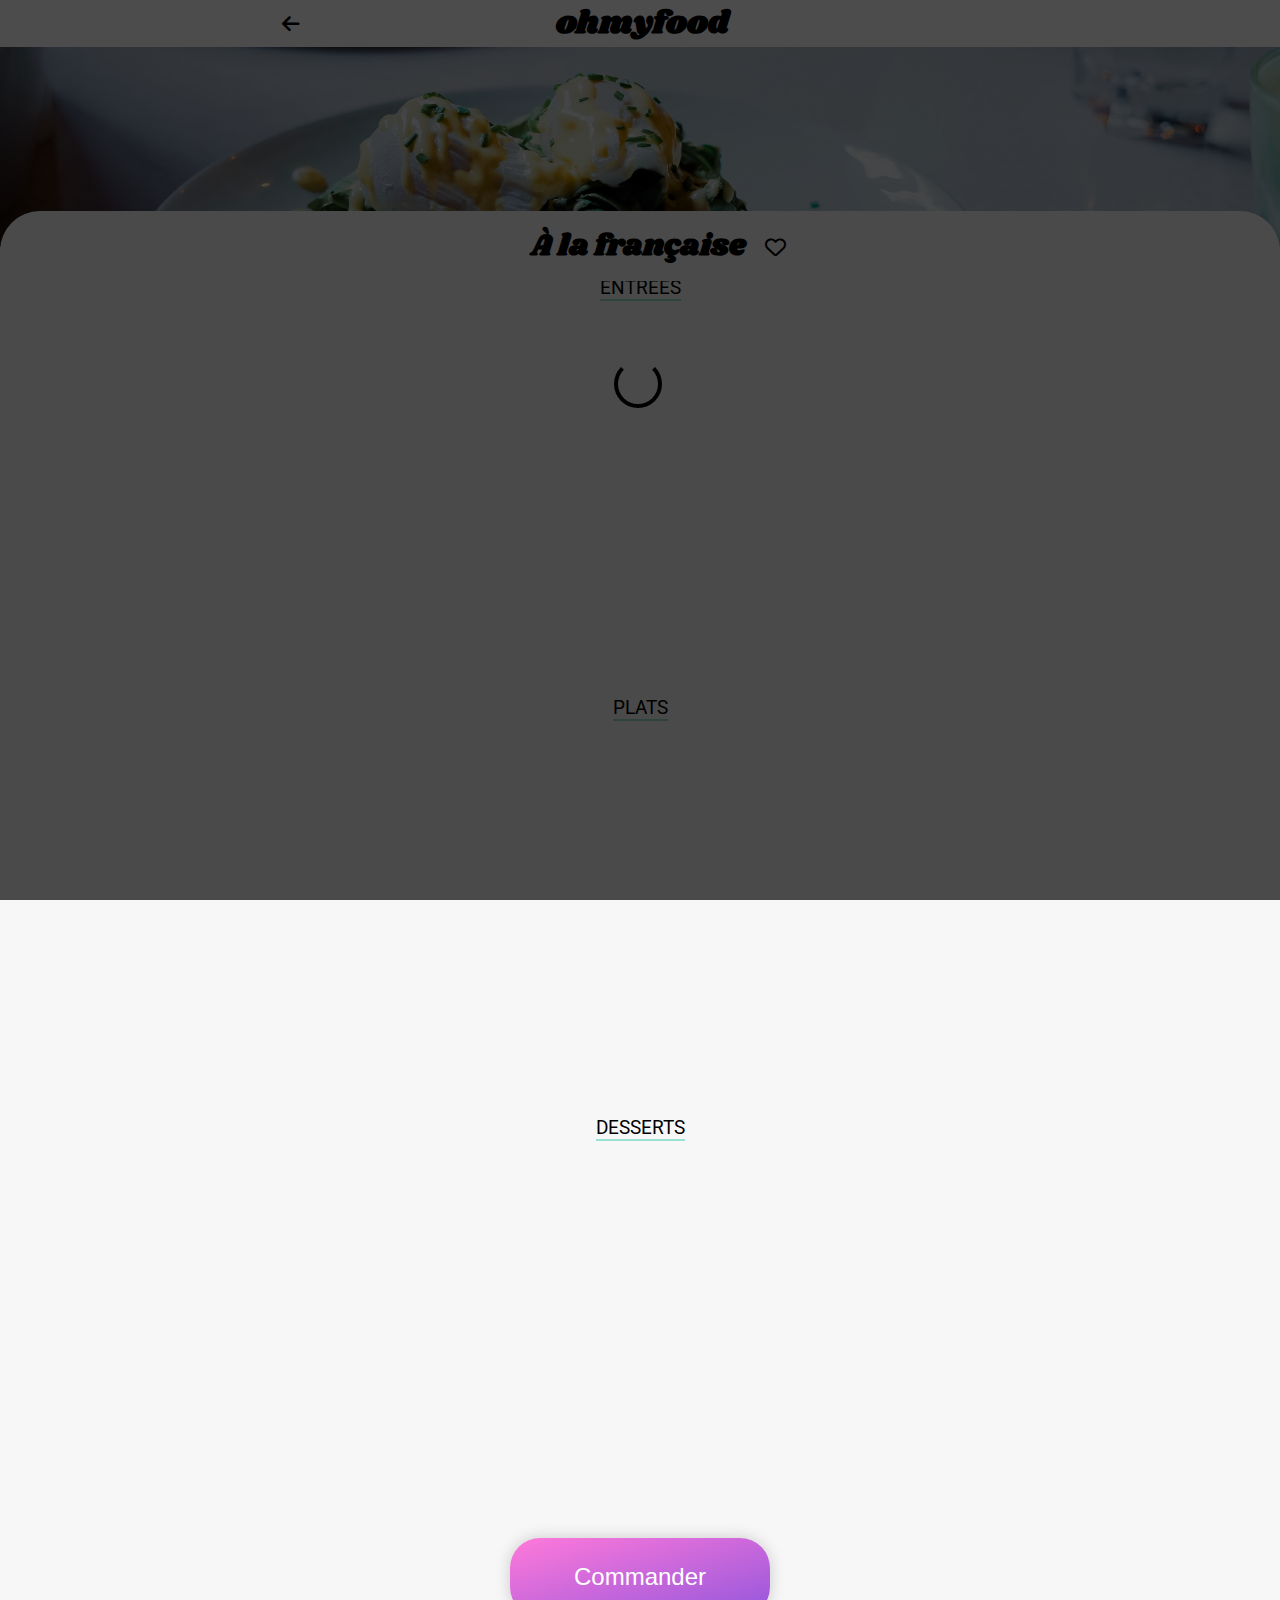
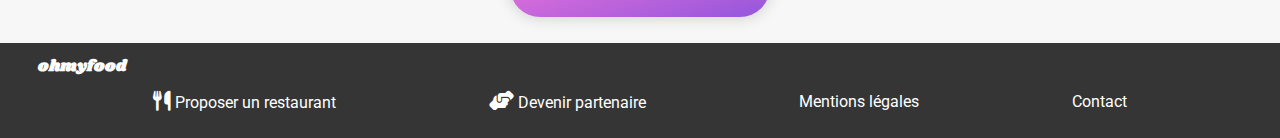
==== html/menu1.html @ 62a5bcf9 "first" ====
<!DOCTYPE html>
<html lang="en">

<head>
  <meta charset="UTF-8">
  <meta http-equiv="X-UA-Compatible" content="IE=edge">
  <meta name="viewport" content="width=device-width, initial-scale=1.0">
  <link rel="stylesheet" href="../css/style.css" type="text/css">
  <link href="https://fonts.googleapis.com/css2?family=Shrikhand&display=swap" rel="stylesheet">
  <link href="https://fonts.googleapis.com/css2?family=Roboto:wght@300;500&display=swap" rel="stylesheet">
  <link rel="stylesheet" href="https://cdnjs.cloudflare.com/ajax/libs/font-awesome/6.2.0/css/all.min.css">
  <title>OhMyFood</title>
</head>

<body>
  <header>
    <div class="iconohmy">
      <p><i class="fa-solid fa-arrow-left"></i></p>
      <h1 id="accueil">ohmyfood</h1>
    </div>
  </header>
  <main>
    <div id="cover-spin"></div>
    <img class="backgroundimg" src="../images/restaurants/A_La_Francaise.jpg" alt="A La Française">
    <section class="over">
      <div class="titrerestaurant">
        <h2 class="trestaurant">À la française <label for="heart5"> <input type="checkbox" id="heart5" class="heart"> <i
              class="fa-regular fa-heart"></i></label></h2>
      </div>
      <div class="entrees">
        <h3 class="tplats">ENTREES</h3>
        <article class="plats">
          <div class="gauche">
            <h4 class="overflowbis">Tartare de poulpe acidulé</h4>
            <div class="lignebas">
              <p class="overflow">Aux zestes d'orange</p>
              <p class="prix">25€</p>
            </div>
          </div>
          <div class="droite">
            <i class="fa-sharp fa-solid fa-circle-check"></i>
          </div>
        </article>
        <article class="plats">
          <div class="gauche">
            <h4>Velouté de légumes d'antan</h4>
            <div class="lignebas">
              <p class="overflow">Carotte, panais, topinambour</p>
              <p class="prix">35€</p>
            </div>
          </div>
          <div class="droite">
            <i class="fa-sharp fa-solid fa-circle-check"></i>
          </div>
        </article>
        <article class="plats">
          <div class="gauche">
            <h4>Soupe à l'oignon</h4>
            <div class="lignebas">
              <p class="overflow">Revisitée</p>
              <p class="prix">20€</p>
            </div>
          </div>
          <div class="droite">
            <i class="fa-sharp fa-solid fa-circle-check"></i>
          </div>
        </article>
      </div>
      <div class="plat">
        <h3 class="tplats">PLATS</h3>
        <article class="plats">
          <div class="gauche">
            <h4>Coquilles Saint-Jacques</h4>
            <div class="lignebas">
              <p class="overflow">Accompagnées d'une purée de panais</p>
              <p class="prix">40€</p>
            </div>
          </div>
          <div class="droite">
            <i class="fa-sharp fa-solid fa-circle-check"></i>
          </div>
        </article>
        <article class="plats">
          <div class="gauche">
            <h4>Magret de canard</h4>
            <div class="lignebas">
              <p class="overflow">Et parmentier de pommes de terre</p>
              <p class="prix">35€</p>
            </div>
          </div>
          <div class="droite">
            <i class="fa-sharp fa-solid fa-circle-check"></i>
          </div>
        </article>
        <article class="plats">
          <div class="gauche">
            <h4>Pigeonneau d’Ille-et-Vilaine</h4>
            <div class="lignebas">
              <p class="overflow">Sur son lit de gnocchis aux légumes</p>
              <p class="prix">44€</p>
            </div>
          </div>
          <div class="droite">
            <i class="fa-sharp fa-solid fa-circle-check"></i>
          </div>
        </article>
      </div>
      <div class="desserts">
        <h3 class="tplats">DESSERTS</h3>
        <article class="plats">
          <div class="gauche">
            <h4>Pétales de violettes glacés</h4>
            <div class="lignebas">
              <p class="overflow">Et purée de noisettes</p>
              <p class="prix">18€</p>
            </div>
          </div>
          <div class="droite">
            <i class="fa-sharp fa-solid fa-circle-check"></i>
          </div>
        </article>
        <article class="plats">
          <div class="gauche">
            <h4>Fondant au chocolat</h4>
            <div class="lignebas">
              <p class="overflow">Revisité</p>
              <p class="prix">22€</p>
            </div>
          </div>
          <div class="droite">
            <i class="fa-sharp fa-solid fa-circle-check"></i>
          </div>
        </article>
        <article class="plats">
          <div class="gauche">
            <h4>Millefeuille croustillant</h4>
            <div class="lignebas">
              <p class="overflow">Myrtilles et pâte d’amande</p>
              <p class="prix">23€</p>
            </div>
          </div>
          <div class="droite">
            <i class="fa-sharp fa-solid fa-circle-check"></i>
          </div>
        </article>
      </div>
        <div class="last">
          <button class="commander" type="button">
            <span>Commander</span>
          </button>
        </div>
    </section>
  </main>
  <footer>
    <h3><a href="accueil">ohmyfood</a></h3>
    <ul>
      <li>
        <a href="#"><i class="fa-solid fa-utensils"></i> Proposer un restaurant</a>
      </li>
      <li>
        <a href="#"><i class="fa-solid fa-handshake-angle"></i> Devenir partenaire</a>
      </li>
      <li><a href="#">Mentions légales</a></li>
      <li><a href="mailto:contact@ohmyfood.com">Contact</a></li>
    </ul>
  </footer>
</body>

</html>
---- css/style.css ----
* {
    padding: 0;
    margin: 0;
    text-decoration: none;
}

h1,
footer h3 {
    font-family: Shrikhand;
}

h2,
h3,
h4,
p,
li {
    font-family: Roboto;
}

h1 {
    display: flex;
    justify-content: center;
}

/*menu*/
.iconohmy {
    display: flex;
    justify-content: center;
    align-items: center;
}

.iconohmy p {
    margin-right: 20%;
    margin-left: -21%;
}

.backgroundimg {
    position: relative;
    width: 100%;
    height: 200px;
    object-fit: cover;
    object-position: center;
}

.over {
    width: 100%;
    background-color: #f7f7f7;
    position: relative;
    padding: 8% 0;
}

.titrerestaurant {
    position: absolute;
    z-index: 1;
    background-color: #f7f7f7;
    left: 0;
    right: 0;
    border-top-left-radius: 40px;
    border-top-right-radius: 40px;
    top: -40px;
    padding: 8% 5% 1% 5%;
}

.titrerestaurant h2 {
    display: flex;
    justify-content: space-between;
    font-family: Shrikhand;
}

.plats {
    display: flex;
    align-items: center;
    background-color: white;
    box-shadow: 0 0 16px #0000002e;
    border-radius: 15px;
    margin: 4%;
    overflow: hidden;
    animation: open 1300ms forwards;
    opacity: 0;
    padding: 0 2%;
}

@keyframes open {
    0% {
        transform: translateY(30px);
        opacity: 0;
    }

    100% {
        transform: translateY(0);
        opacity: 100;
    }
}

.plats h4 {
    padding-bottom: 1%;
}

.plats p {
    display: inline;
}

.lignebas {
    display: flex;
    justify-content: space-between;
}

.overflow {
    white-space: nowrap;
    overflow: hidden;
    text-overflow: ellipsis;
    font-weight: lighter;
}
.overflowbis {
    white-space: nowrap;
    overflow: hidden;
    text-overflow: ellipsis;
}
.prix {
    padding-right: 4%;
}

.gauche {
    width: 100%;
    transition: all 1s;
    padding: 2% 3% 2% 0;
}

.gauche:hover~.droite>i {
    animation: rotation 1s;
}
.gauche:hover {
    width: 71%;
    transition: all 1s;
}
/* margin-right: -16px;~.droite */

.droite {
    background-color: #99e2d0;
    color: white;
    transition: all 1s;
    display: flex;
    justify-content: center;
    min-width: 80px;
    margin-right: -96px;
    padding: 28px 0;
}

@keyframes rotation {
    0% {
        transform: rotate(0deg);
    }

    100% {
        transform: rotate(360deg);
    }
}

.tplats {
    font-weight: normal;
    margin: 5% 0 1% 4%;
}

.tplats::after {
    display: block;
    content: "";
    background-color: #99e2d0;
    color: #99e2d0;
    width: 12%;
    height: 2px;
}

.last {
    display: flex;
    justify-content: center;
    background-color: #f7f7f7;
}

.commander {
    border: none;
    background: linear-gradient(to bottom right, #FF79DA, #9356DC);
    color: white;
    border-radius: 30px;
    padding: 4% 15%;
    box-shadow: 0 0 16px #0000002e;
    margin: 5% 0;
}

/*fin menu*/
#cover-spin {
    position: fixed;
    width: 100%;
    left: 0;
    right: 0;
    top: 0;
    bottom: 0;
    background-color: rgba(0, 0, 0, .7);
    z-index: 9999;
    opacity: 1;
    animation: opa 2s linear forwards;
}

@keyframes opa {
    0% {
        opacity: 1;
    }

    50% {
        opacity: 0.8;
    }

    100% {
        opacity: 0;
        z-index: -1;
    }
}

#cover-spin::after {
    content: '';
    display: block;
    position: absolute;
    left: 48%;
    top: 40%;
    width: 40px;
    height: 40px;
    border-style: solid;
    border-color: black;
    border-top-color: transparent;
    border-width: 4px;
    border-radius: 50%;
    -webkit-animation: spin 2s linear;
    animation: spin 2s linear;
}

@keyframes spin {
    0% {
        transform: rotate(0deg);
    }

    100% {
        transform: rotate(360deg);
    }
}

/* @-webkit-keyframes spin {
    from {
        -webkit-transform: rotate(0deg);
    }

    to {
        -webkit-transform: rotate(360deg);
    }
} */

.position {
    width: 100%;
    background-color: #eaeaea;
    display: flex;
    justify-content: center;
    padding: 2% 0;
}

.top,
.fonctionnement,
.restaurants {
    padding: 6% 0;
}

.top {
    display: flex;
    flex-direction: column;
    align-items: center;
    padding: 8% 10% 8% 10%;
}

.top .center {
    text-align: center;
}

.top button {
    border: none;
    background: linear-gradient(to bottom right, #FF79DA, #9356DC);
    color: white;
    border-radius: 30px;
    padding: 5%;
}

.top,
.restaurants {
    background-color: #f7f7f7;
}

.top p {
    padding: 5% 0;
    color: grey;
}

.fonctionnement h2,
.restaurants h2 {
    margin: 30px;
}

.filtre {
    border-radius: 15px;
    margin: 20px 20px 20px 35px;
    background-color: #f7f7f7;
    box-shadow: 0 0 16px #0000002e;
    padding: 20px;
}

.filtre:hover {
    background-color: #f5edff;
}

.filtre:hover i {
    color: #9356DC;
}

.filtre p {
    display: inline;
}

.numero {
    display: flex;
    justify-content: center;
    padding: 1px 6px;
    margin-left: -30px;
    background-color: #9356DC;
    border-radius: 32px;
    width: 20px;
    height: 20px;
    color: white;
}

.filtre i {
    margin: 0 10% 0 5%;
}

.card {
    border-radius: 20px;
    margin: 30px;
    background-color: white;
    position: relative;
}

.cardnew {
    position: absolute;
    background-color: #99e2d0;
    color: #038968;
    padding: 5px;
    top: 6%;
    right: 3%;
}

.description {
    display: flex;
    justify-content: space-between;
    align-items: center;
}

.fa-heart {
    margin: 0 20px 10px 0;
    font-size: 21px;
}

.heart {
    background: white;
    -webkit-background-clip: text;
    -webkit-text-fill-color: transparent;
    visibility: hidden;
}

.heart:checked~.fa-heart {
    background: linear-gradient(45deg, #ff79da 0%, #9356dc 100%);
    font-weight: 900;
    -webkit-background-clip: text;
    -webkit-text-fill-color: transparent;
    opacity: 1;
    animation: heartopacity 1.5s;
}

.fa-heart:hover {
    cursor: pointer;
}

@keyframes heartopacity {
    0% {
        opacity: 0;
    }

    100% {
        opacity: 1;
    }
}

.texte {
    padding: 2% 0 4% 4%;
}

article img {
    height: 150px;
    width: 100%;
    border-top-left-radius: 20px;
    border-top-right-radius: 20px;
    object-fit: cover;
    object-position: center;
}

footer {
    padding: 0 0 5% 5%;
    color: #ffffff;
    background-color: #353535;
}

footer h3 {
    padding: 3% 0;
    font-size: medium;
}

footer ul li {
    list-style: none;
}

a {
    color: white;
}

@media (min-width: 768px) {
    article img {
        height: 150px;
    }

    .backgroundimg {
        height: 150px;
    }

    .position {
        padding: 0;
    }

    .top,
    .fonctionnement,
    .restaurants {
        padding: 0 0 1% 0;
    }

    .top h2 {
        padding-top: 3%;
    }

    .top p {
        padding: 2%;
    }

    .filtres {
        display: flex;
        flex-direction: column;
        justify-content: center;
        align-items: center;
    }

    .filtre {
        width: 40%;
        padding-right: 0;
    }

    .filtre p,
    .filtre i {
        font-size: 16px;
    }

    .restaurants h2 {
        margin: 0;
        padding: 30px 0 10px 30px;
    }

    .allcards {
        display: flex;
        flex-direction: row;
        flex-wrap: wrap;
        justify-content: space-evenly;
    }

    .card {
        width: 40%;
    }

    footer {
        padding: 0;
    }

    footer h3 {
        margin-left: 20px;
    }

    footer ul {
        padding-bottom: 3%;
        display: flex;
        flex-direction: row;
        justify-content: space-evenly;
        align-items: center;
    }

    /* menu */
    .over {
        padding: 1% 0;
    }

    .titrerestaurant {
        padding: 1% 5% 1% 5%;
        top: -40px;
    }

    .titrerestaurant h2 {
        padding-left: 3%;
        font-size: 30px;
        display: flex;
        justify-content: center;
    }

    .plats {
        width: 70%;
        margin: 1%;
    }

    .entrees,
    .plat,
    .desserts {
        display: flex;
        flex-direction: column;
        align-items: center;
    }
    /* .gauche:hover~.droite {
        margin-right: -20px;
        transition: all 1s;
    } */
    .gauche:hover {
        width: 84%;
        transition: all 1s;
    }
    .droite {
        min-width: 90px;
        margin-right: -110px;
        padding: 32px 0;
    }

    .tplats {
        margin: 1% 0;
    }

    .tplats::after {
        width: auto;
    }

    .commander {
        font-size: 24px;
        padding: 2% 5%;
        margin: 1%;
    }

    h4,
    p,
    i {
        font-size: 20px;
    }
}

@media (min-width: 992px) {
    article img {
        height: 200px;
    }

    .filtres {
        padding: 0 20px;
    }

    .backgroundimg {
        height: 200px;
    }

    .position {
        padding: 0;
    }

    .top,
    .fonctionnement,
    .restaurants {
        padding: 0 0 1% 0;
    }

    .top h2 {
        padding-top: 3%;
    }

    .top p {
        padding: 2%;
    }

    .filtres {
        display: flex;
        justify-content: center;
        flex-direction: row;
    }

    .filtre {
        width: 70%;
    }

    .filtre p,
    .filtre i {
        font-size: 16px;
    }

    .fonctionnement h2,
    .restaurants h2 {
        margin: 0;
        padding: 30px 0 10px 50px;
    }

    .allcards {
        display: flex;
        flex-direction: row;
        flex-wrap: wrap;
        justify-content: space-evenly;
    }

    .card {
        width: 40%;
    }

    footer {
        padding: 0;
    }

    footer h3 {
        padding: 1% 0 1% 3%;
        margin-left: 0px;
    }

    footer ul {
        padding-bottom: 2%;
        display: flex;
        flex-direction: row;
        justify-content: space-evenly;
        align-items: center;
    }

    /* menu */
    .over {
        padding: 1% 0;
    }

    .titrerestaurant {
        padding: 1% 5% 1% 5%;
        top: -40px;
    }

    .titrerestaurant h2 {
        padding-left: 5%;
        font-size: 30px;
        display: flex;
        justify-content: center;
    }

    .plats {
        width: 70%;
        margin: 1%;
    }

    .entrees,
    .plat,
    .desserts {
        display: flex;
        flex-direction: column;
        align-items: center;
    }
    .gauche:hover~.droite {
        margin-right: -29px;
        transition: all 1s;
    }
    .droite {
        min-width: 110px;
        margin-right: -141px;
        padding: 39px 0;
    }

    .tplats {
        margin: 1% 0;
    }

    .tplats::after {
        width: auto;
    }

    .commander {
        font-size: 24px;
        padding: 2% 5%;
        margin: 1%;
    }

    h4,
    p,
    i {
        font-size: 20px;
    }
}
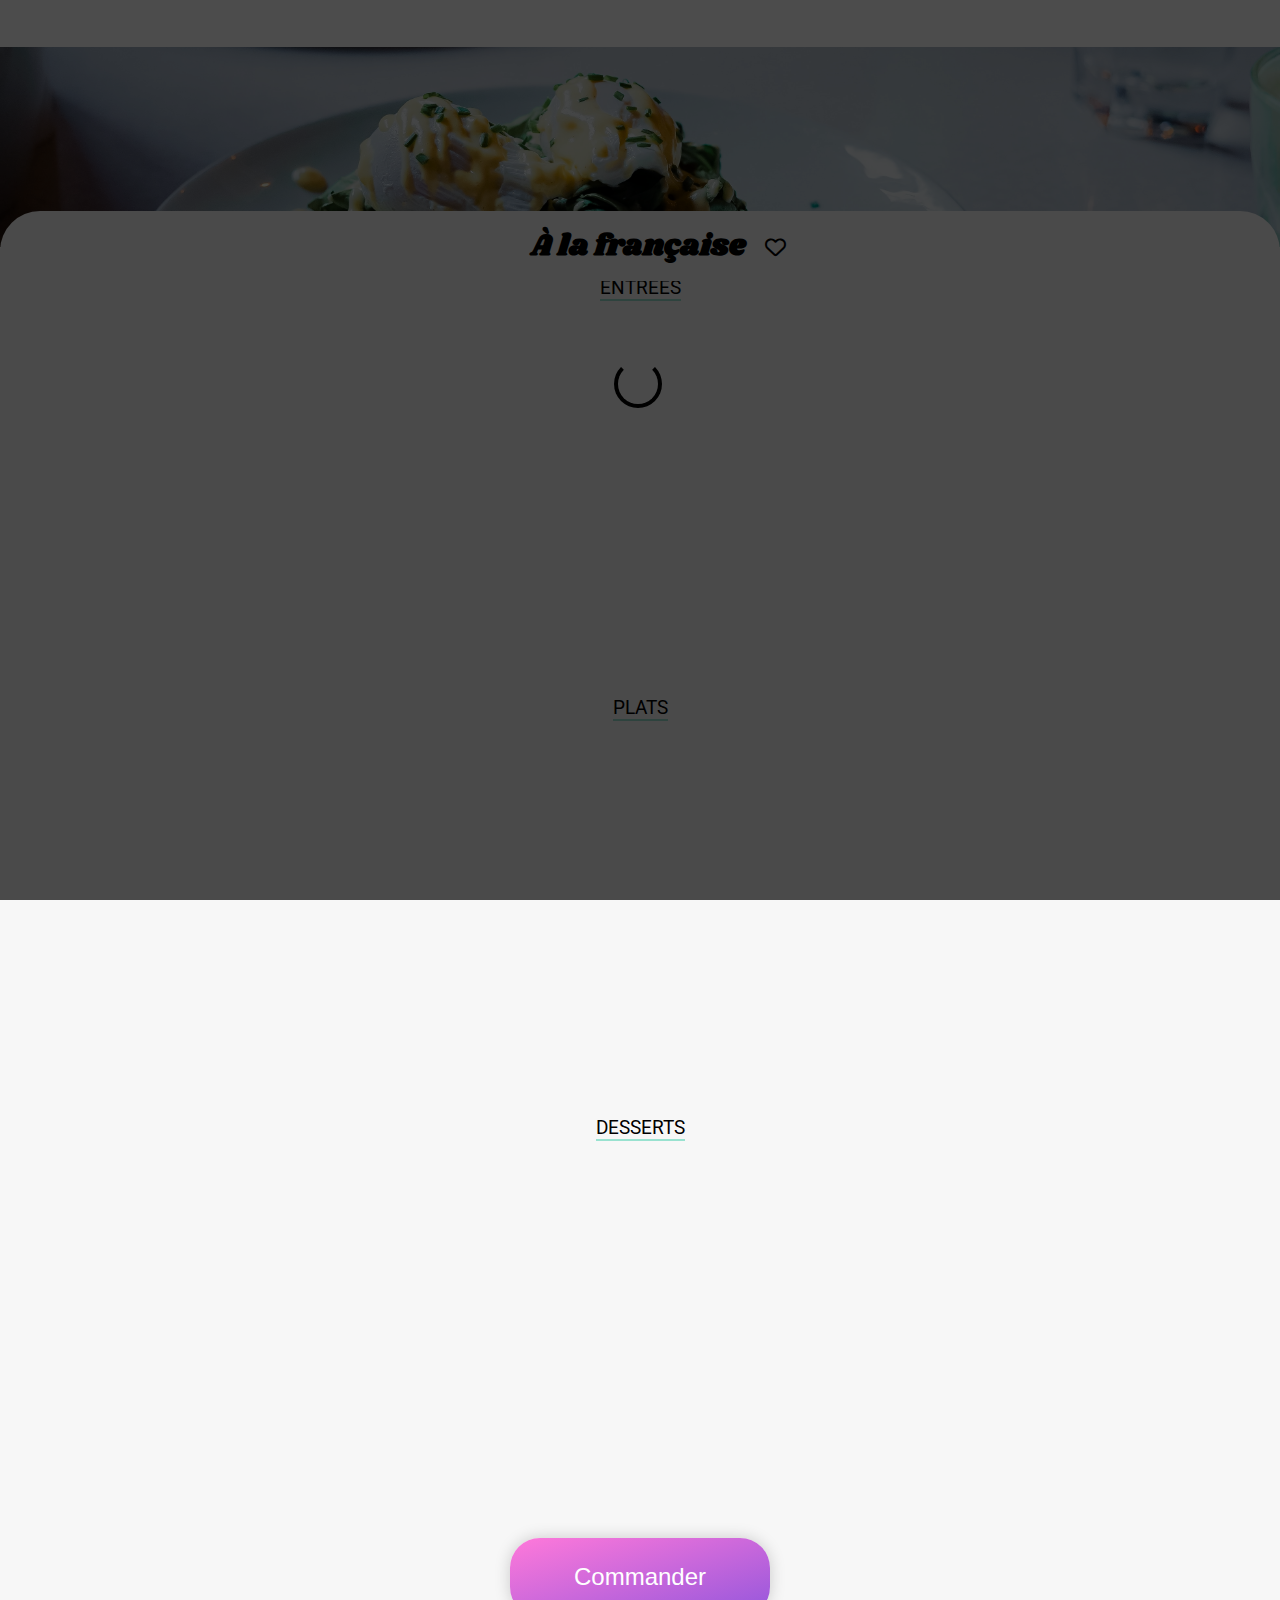
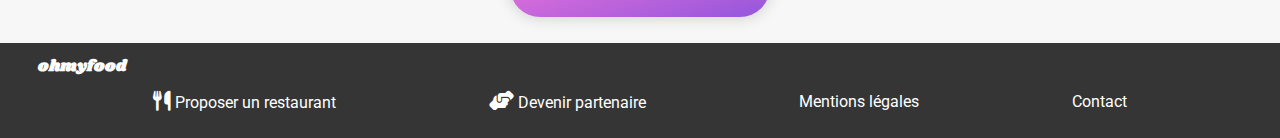
==== commit f6e041e2: "lien entre page ajouté" ====
--- a/html/menu1.html
+++ b/html/menu1.html
@@ -15,8 +15,8 @@
 <body>
   <header>
     <div class="iconohmy">
-      <p><i class="fa-solid fa-arrow-left"></i></p>
-      <h1 id="accueil">ohmyfood</h1>
+      <p><a href="index.html"><i class="fa-solid fa-arrow-left"></i></a></p>
+      <h1 id="accueil"><a href="index.html">ohmyfood</a></h1>
     </div>
   </header>
   <main>
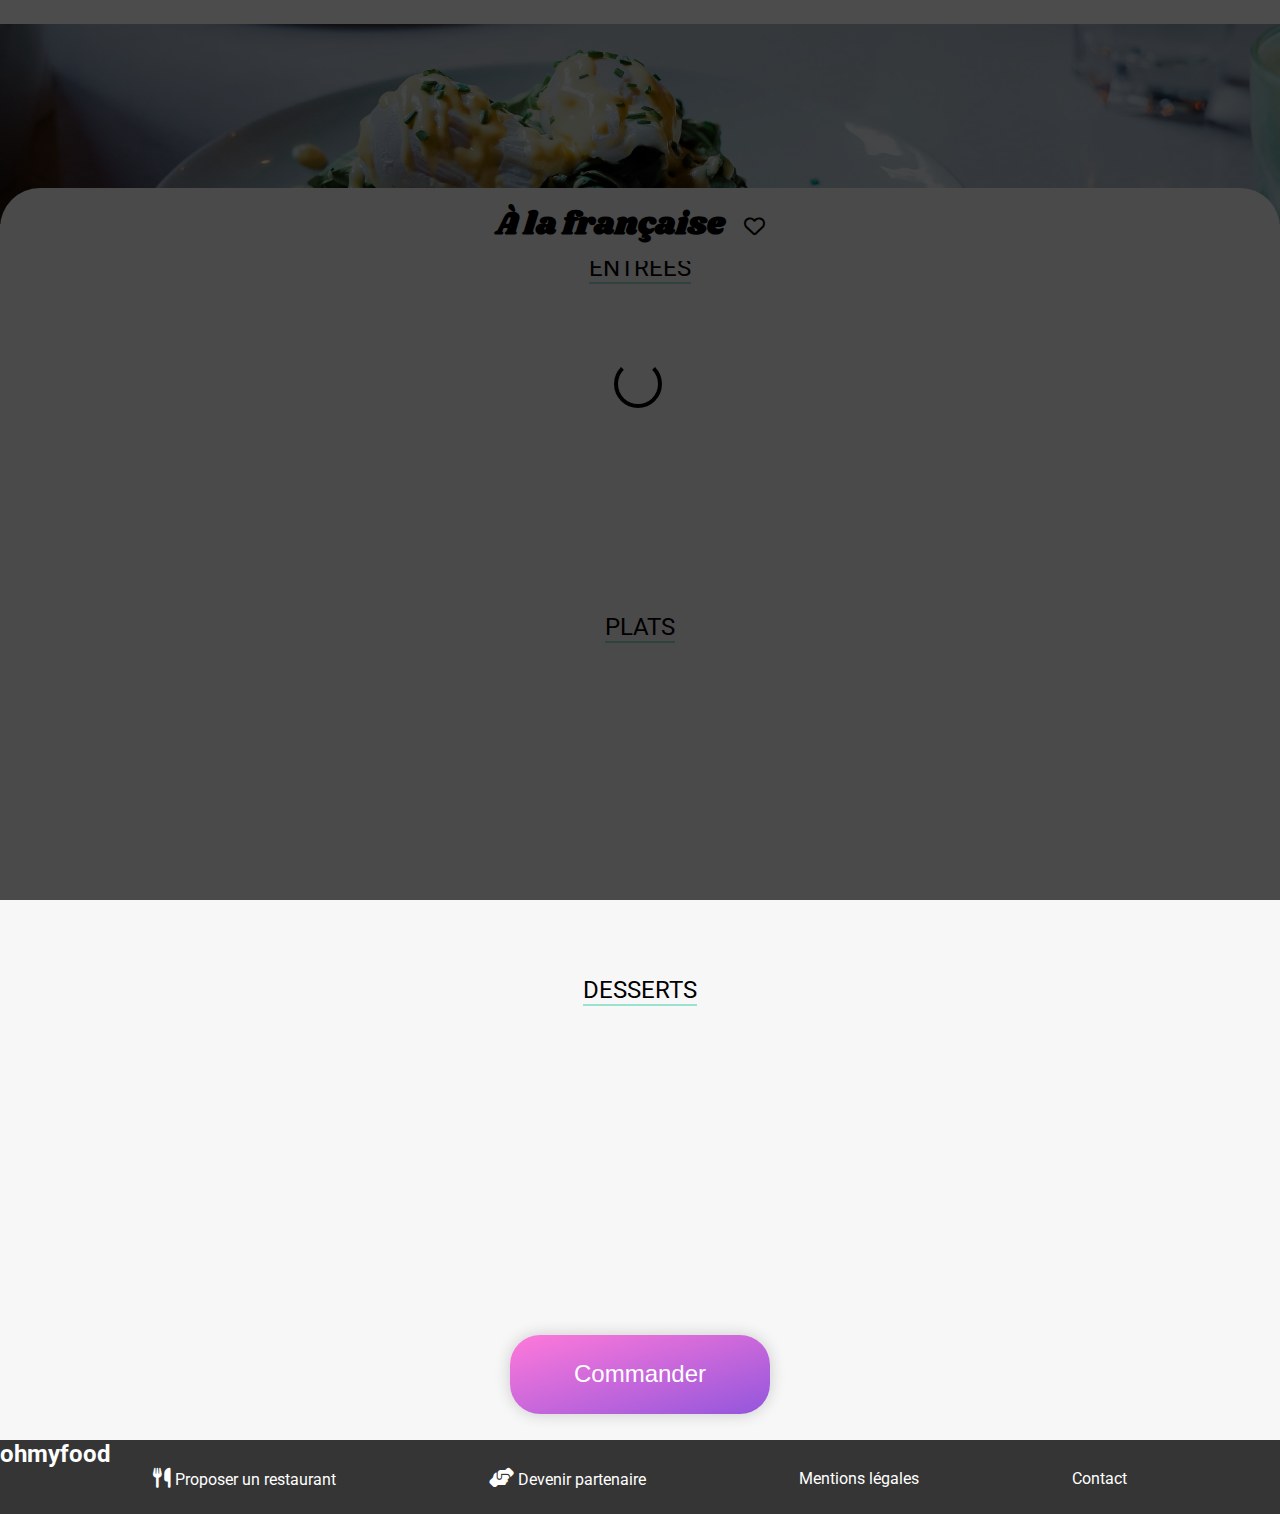
==== commit fc1c9a7f: "final" ====
--- a/html/menu1.html
+++ b/html/menu1.html
@@ -15,8 +15,8 @@
 <body>
   <header>
     <div class="iconohmy">
-      <p><a href="index.html"><i class="fa-solid fa-arrow-left"></i></a></p>
-      <h1 id="accueil"><a href="index.html">ohmyfood</a></h1>
+      <p class="return"><a href="index.html"><i class="fa-solid fa-arrow-left"></i></a></p>
+      <p id="accueil"><a href="index.html">ohmyfood</a></p>
     </div>
   </header>
   <main>
@@ -24,135 +24,141 @@
     <img class="backgroundimg" src="../images/restaurants/A_La_Francaise.jpg" alt="A La Française">
     <section class="over">
       <div class="titrerestaurant">
-        <h2 class="trestaurant">À la française <label for="heart5"> <input type="checkbox" id="heart5" class="heart"> <i
-              class="fa-regular fa-heart"></i></label></h2>
+        <h1 class="trestaurant">À la française <label for="heart5"> <input type="checkbox" id="heart5" class="heart"> <i
+              class="fa-regular fa-heart"></i></label></h1>
       </div>
       <div class="entrees">
-        <h3 class="tplats">ENTREES</h3>
-        <article class="plats">
-          <div class="gauche">
-            <h4 class="overflowbis">Tartare de poulpe acidulé</h4>
-            <div class="lignebas">
-              <p class="overflow">Aux zestes d'orange</p>
-              <p class="prix">25€</p>
+        <h2 class="tplats">ENTREES</h2>
+        <div class="allplats">
+          <article class="plats">
+            <div class="gauche">
+              <h3 class="overflowbis">Tartare de poulpe acidulé</h3>
+              <div class="lignebas">
+                <p class="overflow">Aux zestes d'orange</p>
+                <p class="prix">25€</p>
+              </div>
             </div>
-          </div>
-          <div class="droite">
-            <i class="fa-sharp fa-solid fa-circle-check"></i>
-          </div>
-        </article>
-        <article class="plats">
-          <div class="gauche">
-            <h4>Velouté de légumes d'antan</h4>
-            <div class="lignebas">
-              <p class="overflow">Carotte, panais, topinambour</p>
-              <p class="prix">35€</p>
+            <div class="droite">
+              <i class="fa-sharp fa-solid fa-circle-check"></i>
             </div>
-          </div>
-          <div class="droite">
-            <i class="fa-sharp fa-solid fa-circle-check"></i>
-          </div>
-        </article>
-        <article class="plats">
-          <div class="gauche">
-            <h4>Soupe à l'oignon</h4>
-            <div class="lignebas">
-              <p class="overflow">Revisitée</p>
-              <p class="prix">20€</p>
+          </article>
+          <article class="plats">
+            <div class="gauche">
+              <h3 class="overflowbis">Velouté de légumes d'antan</h3>
+              <div class="lignebas">
+                <p class="overflow">Carotte, panais, topinambour</p>
+                <p class="prix">35€</p>
+              </div>
             </div>
-          </div>
-          <div class="droite">
-            <i class="fa-sharp fa-solid fa-circle-check"></i>
-          </div>
-        </article>
+            <div class="droite">
+              <i class="fa-sharp fa-solid fa-circle-check"></i>
+            </div>
+          </article>
+          <article class="plats">
+            <div class="gauche">
+              <h3 class="overflowbis">Soupe à l'oignon</h3>
+              <div class="lignebas">
+                <p class="overflow">Revisitée</p>
+                <p class="prix">20€</p>
+              </div>
+            </div>
+            <div class="droite">
+              <i class="fa-sharp fa-solid fa-circle-check"></i>
+            </div>
+          </article>
+        </div>
       </div>
       <div class="plat">
-        <h3 class="tplats">PLATS</h3>
-        <article class="plats">
-          <div class="gauche">
-            <h4>Coquilles Saint-Jacques</h4>
-            <div class="lignebas">
-              <p class="overflow">Accompagnées d'une purée de panais</p>
-              <p class="prix">40€</p>
+        <h2 class="tplats">PLATS</h2>
+        <div class="allplats">
+          <article class="plats">
+            <div class="gauche">
+              <h3 class="overflowbis">Coquilles Saint-Jacques</h3>
+              <div class="lignebas">
+                <p class="overflow">Accompagnées d'une purée de panais</p>
+                <p class="prix">40€</p>
+              </div>
             </div>
-          </div>
-          <div class="droite">
-            <i class="fa-sharp fa-solid fa-circle-check"></i>
-          </div>
-        </article>
-        <article class="plats">
-          <div class="gauche">
-            <h4>Magret de canard</h4>
-            <div class="lignebas">
-              <p class="overflow">Et parmentier de pommes de terre</p>
-              <p class="prix">35€</p>
+            <div class="droite">
+              <i class="fa-sharp fa-solid fa-circle-check"></i>
             </div>
-          </div>
-          <div class="droite">
-            <i class="fa-sharp fa-solid fa-circle-check"></i>
-          </div>
-        </article>
-        <article class="plats">
-          <div class="gauche">
-            <h4>Pigeonneau d’Ille-et-Vilaine</h4>
-            <div class="lignebas">
-              <p class="overflow">Sur son lit de gnocchis aux légumes</p>
-              <p class="prix">44€</p>
+          </article>
+          <article class="plats">
+            <div class="gauche">
+              <h3 class="overflowbis">Magret de canard</h3>
+              <div class="lignebas">
+                <p class="overflow">Et parmentier de pommes de terre</p>
+                <p class="prix">35€</p>
+              </div>
             </div>
-          </div>
-          <div class="droite">
-            <i class="fa-sharp fa-solid fa-circle-check"></i>
-          </div>
-        </article>
+            <div class="droite">
+              <i class="fa-sharp fa-solid fa-circle-check"></i>
+            </div>
+          </article>
+          <article class="plats">
+            <div class="gauche">
+              <h3 class="overflowbis">Pigeonneau d’Ille-et-Vilaine</h3>
+              <div class="lignebas">
+                <p class="overflow">Sur son lit de gnocchis aux légumes</p>
+                <p class="prix">44€</p>
+              </div>
+            </div>
+            <div class="droite">
+              <i class="fa-sharp fa-solid fa-circle-check"></i>
+            </div>
+          </article>
+        </div>
       </div>
       <div class="desserts">
-        <h3 class="tplats">DESSERTS</h3>
-        <article class="plats">
-          <div class="gauche">
-            <h4>Pétales de violettes glacés</h4>
-            <div class="lignebas">
-              <p class="overflow">Et purée de noisettes</p>
-              <p class="prix">18€</p>
+        <h2 class="tplats">DESSERTS</h2>
+        <div class="allplats">
+          <article class="plats">
+            <div class="gauche">
+              <h3 class="overflowbis">Pétales de violettes glacés</h3>
+              <div class="lignebas">
+                <p class="overflow">Et purée de noisettes</p>
+                <p class="prix">18€</p>
+              </div>
             </div>
-          </div>
-          <div class="droite">
-            <i class="fa-sharp fa-solid fa-circle-check"></i>
-          </div>
-        </article>
-        <article class="plats">
-          <div class="gauche">
-            <h4>Fondant au chocolat</h4>
-            <div class="lignebas">
-              <p class="overflow">Revisité</p>
-              <p class="prix">22€</p>
+            <div class="droite">
+              <i class="fa-sharp fa-solid fa-circle-check"></i>
             </div>
-          </div>
-          <div class="droite">
-            <i class="fa-sharp fa-solid fa-circle-check"></i>
-          </div>
-        </article>
-        <article class="plats">
-          <div class="gauche">
-            <h4>Millefeuille croustillant</h4>
-            <div class="lignebas">
-              <p class="overflow">Myrtilles et pâte d’amande</p>
-              <p class="prix">23€</p>
+          </article>
+          <article class="plats">
+            <div class="gauche">
+              <h3 class="overflowbis">Fondant au chocolat</h3>
+              <div class="lignebas">
+                <p class="overflow">Revisité</p>
+                <p class="prix">22€</p>
+              </div>
             </div>
-          </div>
-          <div class="droite">
-            <i class="fa-sharp fa-solid fa-circle-check"></i>
-          </div>
-        </article>
+            <div class="droite">
+              <i class="fa-sharp fa-solid fa-circle-check"></i>
+            </div>
+          </article>
+          <article class="plats">
+            <div class="gauche">
+              <h3 class="overflowbis">Millefeuille croustillant</h3>
+              <div class="lignebas">
+                <p class="overflow">Myrtilles et pâte d’amande</p>
+                <p class="prix">23€</p>
+              </div>
+            </div>
+            <div class="droite">
+              <i class="fa-sharp fa-solid fa-circle-check"></i>
+            </div>
+          </article>
+        </div>
       </div>
-        <div class="last">
-          <button class="commander" type="button">
-            <span>Commander</span>
-          </button>
-        </div>
+      <div class="last">
+        <button class="commander" type="button">
+          <span>Commander</span>
+        </button>
+      </div>
     </section>
   </main>
   <footer>
-    <h3><a href="accueil">ohmyfood</a></h3>
+    <h2><a href="accueil">ohmyfood</a></h2>
     <ul>
       <li>
         <a href="#"><i class="fa-solid fa-utensils"></i> Proposer un restaurant</a>
